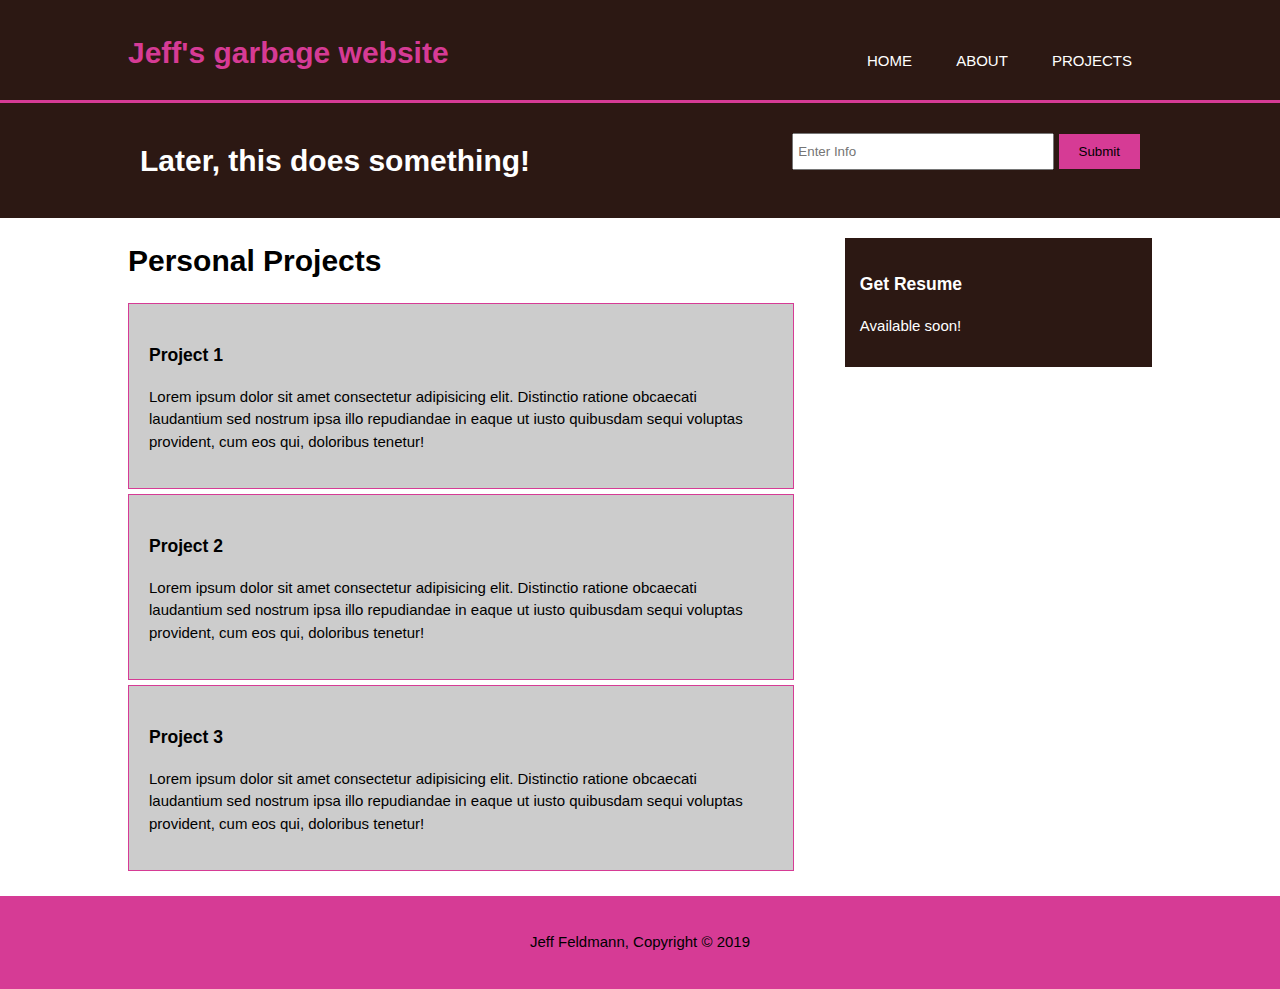
==== projects.html @ 87e567e9 "Format Set" ====
<!DOCTYPE html>
<html lang="en">
  <head>
    <meta charset="UTF-8" />
    <meta name="viewport" content="width=device-width, initial-scale=1.0" />
    <meta http-equiv="X-UA-Compatible" content="ie=edge" />
    <meta name="viewport" />
    <meta name="description" content="Example description, please add more" />
    <meta name="keywords" content="resume, garbage, ect" />
    <meta name="author" content="Jeff Feldmann" />
    <title>Jeff Feldmann | Projects</title>
    <link rel="stylesheet" href="./css/style.css" />
  </head>
  <body>
    <header>
      <div class="container">
        <div id="branding">
          <h1>
            <span class="highlight">
              Jeff's garbage website
            </span>
          </h1>
        </div>
        <nav>
          <ul>
            <li><a href="index.html">Home</a></li>
            <li><a href="about.html">About</a></li>
            <li class="current"><a href="projects.html">Projects</a></li>
          </ul>
        </nav>
      </div>
    </header>

    <section id="newsletter">
      <div class="container">
        <h1>Later, this does something!</h1>
        <form>
          <input type="email" placeholder="Enter Info" />
          <button type="submit" class="button_1">Submit</button>
        </form>
      </div>
    </section>

    <section id="main">
      <div class="container">
        <article id="main-col">
          <h1 class="page-title">Personal Projects</h1>
          <ul id="projects">
            <li>
              <h3>Project 1</h3>
              <p>
                Lorem ipsum dolor sit amet consectetur adipisicing elit.
                Distinctio ratione obcaecati laudantium sed nostrum ipsa illo
                repudiandae in eaque ut iusto quibusdam sequi voluptas
                provident, cum eos qui, doloribus tenetur!
              </p>
            </li>
            <li>
              <h3>Project 2</h3>
              <p>
                Lorem ipsum dolor sit amet consectetur adipisicing elit.
                Distinctio ratione obcaecati laudantium sed nostrum ipsa illo
                repudiandae in eaque ut iusto quibusdam sequi voluptas
                provident, cum eos qui, doloribus tenetur!
              </p>
            </li>
            <li>
              <h3>Project 3</h3>
              <p>
                Lorem ipsum dolor sit amet consectetur adipisicing elit.
                Distinctio ratione obcaecati laudantium sed nostrum ipsa illo
                repudiandae in eaque ut iusto quibusdam sequi voluptas
                provident, cum eos qui, doloribus tenetur!
              </p>
            </li>
          </ul>
        </article>

        <aside id="sidebar">
          <div class="dark">
            <h3>Get Resume</h3>
            <p>Available soon!</p>
          </div>
        </aside>
      </div>
    </section>

    <footer>
      <p>Jeff Feldmann, Copyright &copy; 2019</p>
    </footer>
  </body>
</html>
---- css/style.css ----
:root {
  /*colors*/
  --color1: #ffffff; /*light*/
  --color2: #2c1813; /*dark*/
  --color3: #d63b95; /*highlight*/
  --color4: #fec444; /*hover*/
  --color5: #cccccc; /*light-lite*/
}

body {
  font: 15px/1.5 Arial, Helvetica, sans-serif;
  padding: 0;
  margin: 0;
  background-color: var(--color1);
}

/* Global */
.container {
  width: 80%;
  margin: auto;
  overflow: hidden;
}

ul {
  margin: 0;
  padding: 0;
}

.button_1 {
  height: 35px;
  background: var(--color3);
  border: 0;
  padding-left: 20px;
  padding-right: 20px;
  color: black;
}

.dark {
  padding: 15px;
  background: var(--color2);
  color: white;
  margin-top: 10px;
  margin-bottom: 10px;
}

/* Header */
header {
  background: var(--color2);
  color: white;
  padding-top: 30px;
  min-height: 70px;
  border-bottom: var(--color3) 3px solid;
}

header a {
  color: white;
  text-decoration: none;
  text-transform: uppercase;
  font: size 16;
}

header li {
  /*float:left;*/
  display: inline;
  padding: 0 20px 0 20px;
}

header #branding {
  float: left;
}

header #branding h1 {
  margin: 0;
}
header nav {
  float: right;
  margin-top: 20px;
}

header .highlight,
header.current a {
  color: var(--color3);
  font-weight: bold;
}
header a:hover {
  color: var(--color4);
  font-weight: bold;
}

/*Showcase*/
#showcase {
  min-height: 400px;
  background: url("../img/water.jpg") no-repeat 0 -500px;
  text-align: center;
  color: #ffffff;
}

#showcase h1 {
  margin-top: 100px;
  font-size: 55px;
  margin-bottom: 10px;
}

showcase p {
  font-size: 20px;
}

/*Newsletter*/
#newsletter {
  padding: 15px;
  color: white;
  background: var(--color2);
}
#newsletter h1 {
  float: left;
}
#newsletter form {
  float: right;
  margin-top: 15px;
}

#newsletter input[type="email"] {
  padding: 4px;
  height: 25px;
  width: 250px;
}

/*Boxes*/
#boxes {
  margin-top: 20px;
}

#boxes .box {
  float: left;
  text-align: center;
  width: 30%;
  padding: 10px;
}

#boxes .box img {
  width: 90px;
}

/* Main-col*/
article#main-col {
  float: left;
  width: 65%;
}

/* Sidebar */
aside#sidebar {
  float: right;
  width: 30%;
  margin-top: 10px;
}

/* Projects */
ul#projects li {
  list-style: none;
  padding: 20px;
  border: var(--color3) solid 1px;
  margin-bottom: 5px;
  background: var(--color5);
}

footer {
  padding: 20px;
  margin-top: 20px;
  color: black;
  background-color: var(--color3);
  text-align: center;
}

/* Media Queries */
@media (max-width: 768px) {
  header #branding,
  header nav,
  header nav li,
  #newsletter h1,
  #newsletter form, 
  #boxes .box,
  article#main-col,
  aside#sidebar
  {
    float: none;
    text-align: center;
    width: 100%;
  }

  header {
    padding-bottom: 20px;
  }

  #showcase h1 {
    margin-top: 40px;
  }

  #newsletter button {
    display: block;
    width: 100%;
  }

  #newsletter form input[type="email"]{
      width:100%;
      margin-bottom:5px;
  }
}
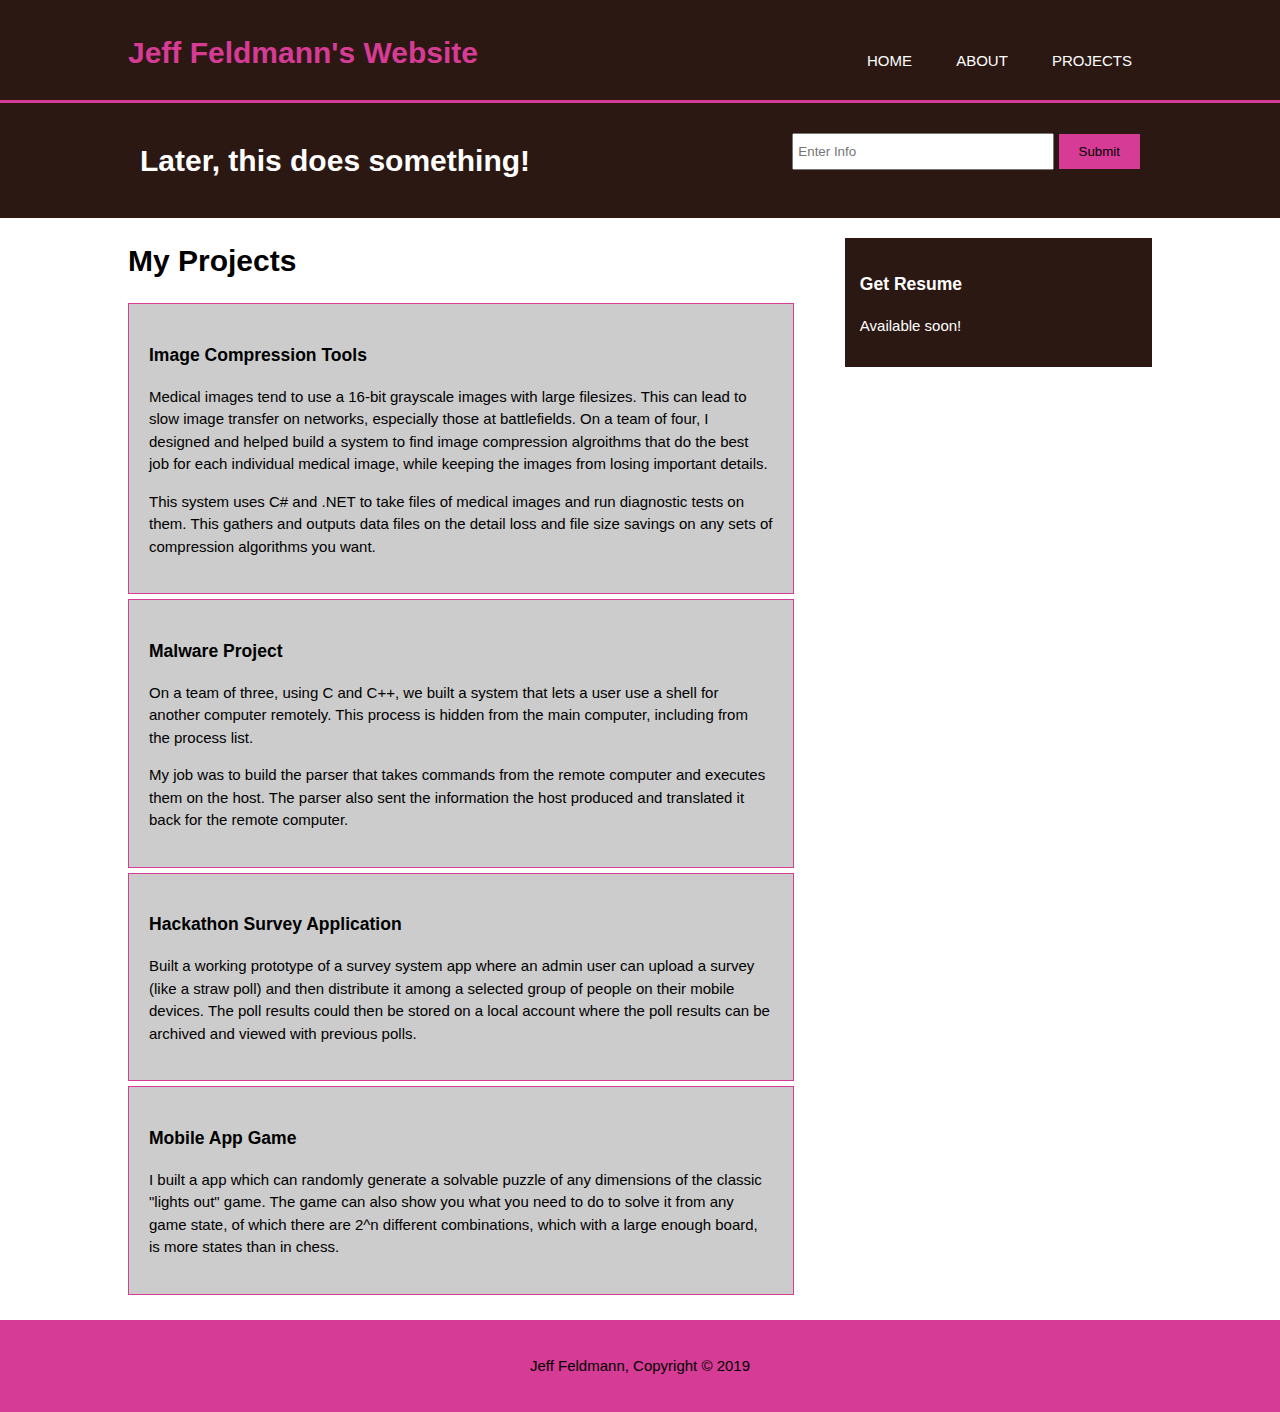
==== commit bb430de0: "cleaned up paragraphs" ====
--- a/projects.html
+++ b/projects.html
@@ -17,7 +17,7 @@
         <div id="branding">
           <h1>
             <span class="highlight">
-              Jeff's garbage website
+              Jeff Feldmann's Website
             </span>
           </h1>
         </div>
@@ -44,33 +44,52 @@
     <section id="main">
       <div class="container">
         <article id="main-col">
-          <h1 class="page-title">Personal Projects</h1>
+          <h1 class="page-title">My Projects</h1>
           <ul id="projects">
             <li>
-              <h3>Project 1</h3>
+              <h3>Image Compression Tools</h3>
               <p>
-                Lorem ipsum dolor sit amet consectetur adipisicing elit.
-                Distinctio ratione obcaecati laudantium sed nostrum ipsa illo
-                repudiandae in eaque ut iusto quibusdam sequi voluptas
-                provident, cum eos qui, doloribus tenetur!
+                Medical images tend to use a 16-bit grayscale images with large
+                filesizes. This can lead to slow image transfer on networks,
+                especially those at battlefields. On a team of four, I designed
+                and helped build a system to find image compression algroithms
+                that do the best job for each individual medical image, while
+                keeping the images from losing important details.
+              </p>
+              <p>
+                This system uses C# and .NET to take files of medical images and
+                run diagnostic tests on them. This gathers and outputs data
+                files on the detail loss and file size savings on any sets of
+                compression algorithms you want.
               </p>
             </li>
             <li>
-              <h3>Project 2</h3>
+              <h3>Malware Project</h3>
               <p>
-                Lorem ipsum dolor sit amet consectetur adipisicing elit.
-                Distinctio ratione obcaecati laudantium sed nostrum ipsa illo
-                repudiandae in eaque ut iusto quibusdam sequi voluptas
-                provident, cum eos qui, doloribus tenetur!
+                On a team of three, using C and C++, we built a system that lets
+                a user use a shell for another computer remotely. This process
+                is hidden from the main computer, including from the process
+                list.
+              </p>
+              <p>
+                My job was to build the parser that takes commands from the
+                remote computer and executes them on the host. The parser also sent the information the host produced and translated it back for the remote computer.
               </p>
             </li>
             <li>
-              <h3>Project 3</h3>
+              <h3>Hackathon Survey Application</h3>
               <p>
-                Lorem ipsum dolor sit amet consectetur adipisicing elit.
-                Distinctio ratione obcaecati laudantium sed nostrum ipsa illo
-                repudiandae in eaque ut iusto quibusdam sequi voluptas
-                provident, cum eos qui, doloribus tenetur!
+                Built a working prototype of a survey system app where an admin
+                user can upload a survey (like a straw poll) and then distribute
+                it among a selected group of people on their mobile devices.
+                The poll results could then be stored on a local account where the poll results can be archived and viewed with previous polls.
+              </p>
+            </li>
+            <li>
+              <h3>Mobile App Game</h3>
+              <p>
+                I built a app which can randomly generate a
+                solvable puzzle of any dimensions of the classic "lights out" game. The game can also show you what you need to do to solve it from any game state, of which there are 2^n different combinations, which with a large enough board, is more states than in chess.
               </p>
             </li>
           </ul>
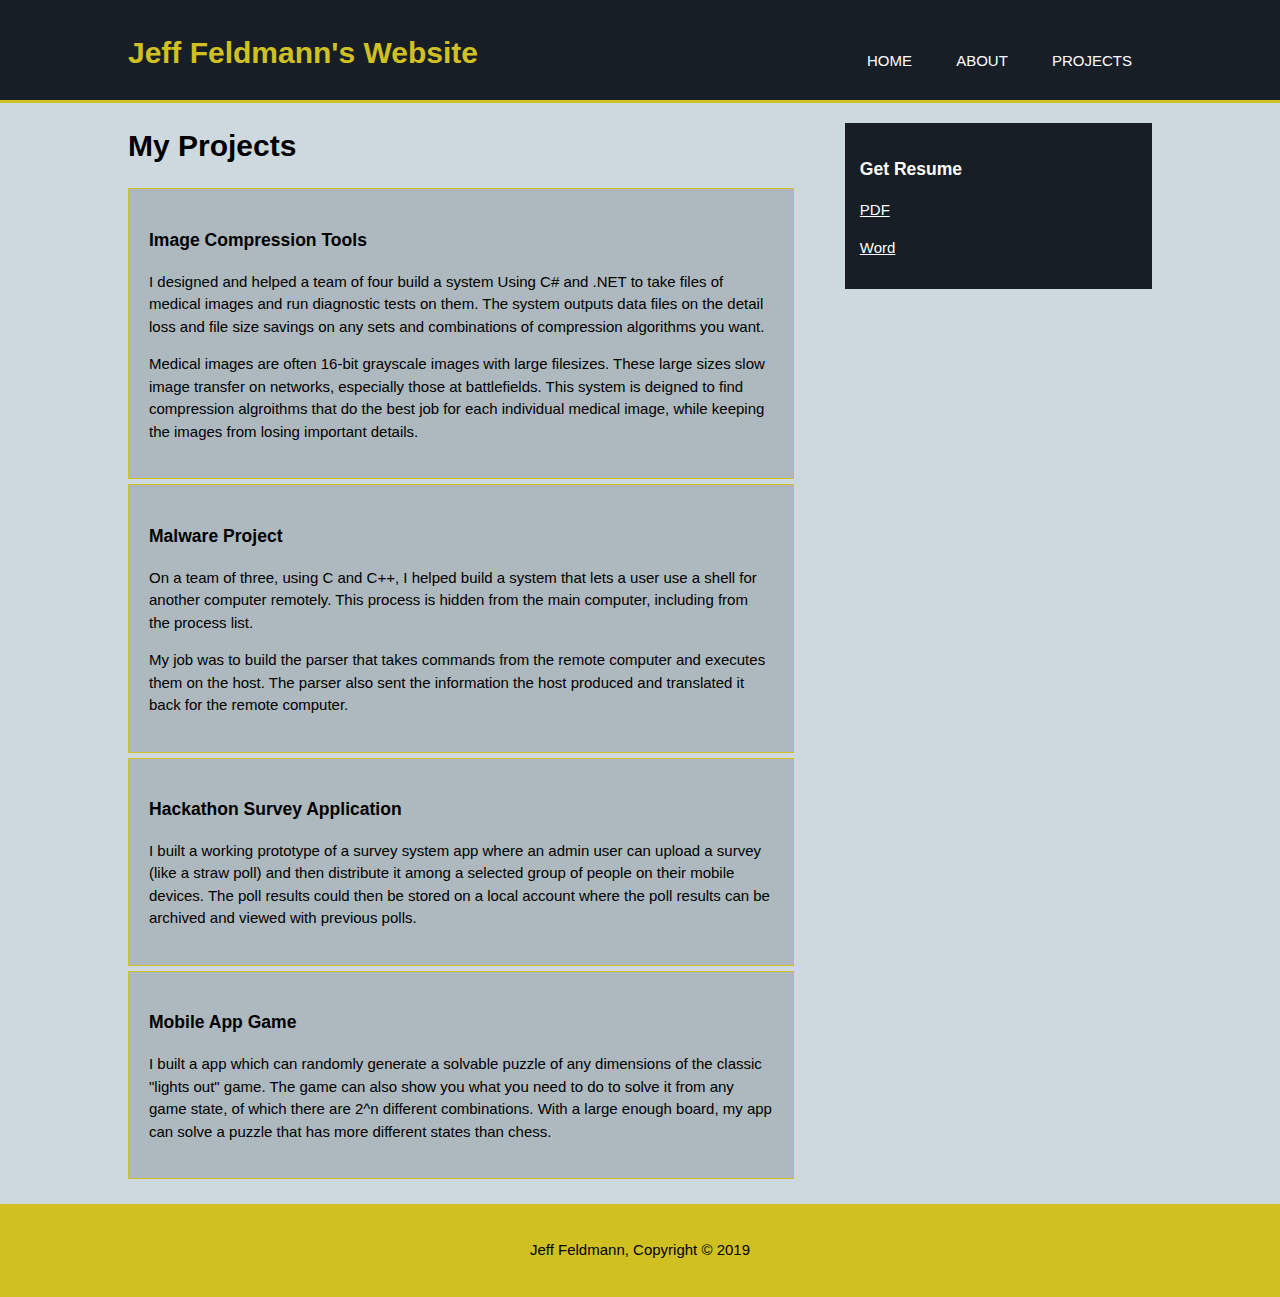
==== commit 4c693113: "1.3 Resume" ====
--- a/projects.html
+++ b/projects.html
@@ -5,8 +5,8 @@
     <meta name="viewport" content="width=device-width, initial-scale=1.0" />
     <meta http-equiv="X-UA-Compatible" content="ie=edge" />
     <meta name="viewport" />
-    <meta name="description" content="Example description, please add more" />
-    <meta name="keywords" content="resume, garbage, ect" />
+    <meta name="description" content="Jeff's Personal Website" />
+    <meta name="keywords" content="Info, Projects, About" />
     <meta name="author" content="Jeff Feldmann" />
     <title>Jeff Feldmann | Projects</title>
     <link rel="stylesheet" href="./css/style.css" />
@@ -49,47 +49,56 @@
             <li>
               <h3>Image Compression Tools</h3>
               <p>
-                Medical images tend to use a 16-bit grayscale images with large
-                filesizes. This can lead to slow image transfer on networks,
-                especially those at battlefields. On a team of four, I designed
-                and helped build a system to find image compression algroithms
-                that do the best job for each individual medical image, while
-                keeping the images from losing important details.
+                I designed and helped a team of four build a system Using C# and
+                .NET to take files of medical images and run diagnostic tests on
+                them. The system outputs data files on the detail loss and file
+                size savings on any sets and combinations of compression
+                algorithms you want.
               </p>
               <p>
-                This system uses C# and .NET to take files of medical images and
-                run diagnostic tests on them. This gathers and outputs data
-                files on the detail loss and file size savings on any sets of
-                compression algorithms you want.
+                Medical images are often 16-bit grayscale images with large
+                filesizes. These large sizes slow image transfer on networks,
+                especially those at battlefields. This system is deigned to find
+                compression algroithms that do the best job for each individual
+                medical image, while keeping the images from losing important
+                details.
               </p>
             </li>
             <li>
               <h3>Malware Project</h3>
               <p>
-                On a team of three, using C and C++, we built a system that lets
-                a user use a shell for another computer remotely. This process
-                is hidden from the main computer, including from the process
-                list.
+                On a team of three, using C and C++, I helped build a system
+                that lets a user use a shell for another computer remotely. This
+                process is hidden from the main computer, including from the
+                process list.
               </p>
               <p>
                 My job was to build the parser that takes commands from the
-                remote computer and executes them on the host. The parser also sent the information the host produced and translated it back for the remote computer.
+                remote computer and executes them on the host. The parser also
+                sent the information the host produced and translated it back
+                for the remote computer.
               </p>
             </li>
             <li>
               <h3>Hackathon Survey Application</h3>
               <p>
-                Built a working prototype of a survey system app where an admin
-                user can upload a survey (like a straw poll) and then distribute
-                it among a selected group of people on their mobile devices.
-                The poll results could then be stored on a local account where the poll results can be archived and viewed with previous polls.
+                I built a working prototype of a survey system app where an
+                admin user can upload a survey (like a straw poll) and then
+                distribute it among a selected group of people on their mobile
+                devices. The poll results could then be stored on a local
+                account where the poll results can be archived and viewed with
+                previous polls.
               </p>
             </li>
             <li>
               <h3>Mobile App Game</h3>
               <p>
-                I built a app which can randomly generate a
-                solvable puzzle of any dimensions of the classic "lights out" game. The game can also show you what you need to do to solve it from any game state, of which there are 2^n different combinations, which with a large enough board, is more states than in chess.
+                I built a app which can randomly generate a solvable puzzle of
+                any dimensions of the classic "lights out" game. The game can
+                also show you what you need to do to solve it from any game
+                state, of which there are 2^n different combinations. With a
+                large enough board, my app can solve a puzzle that has more
+                different states than chess.
               </p>
             </li>
           </ul>
@@ -98,7 +107,8 @@
         <aside id="sidebar">
           <div class="dark">
             <h3>Get Resume</h3>
-            <p>Available soon!</p>
+            <p><a href="documents/Jeff_Feldmann_Resume.pdf">PDF</a></p>
+            <p><a href="documents/Jeff_Feldmann_Resume.docx">Word</a></p>
           </div>
         </aside>
       </div>
--- a/css/style.css
+++ b/css/style.css
@@ -1,14 +1,14 @@
 :root {
   /*colors*/
-  --color1: #ffffff; /*light*/
-  --color2: #2c1813; /*dark*/
-  --color3: #d63b95; /*highlight*/
-  --color4: #fec444; /*hover*/
-  --color5: #cccccc; /*light-lite*/
+  --color1: #cdd8df; /*light*/
+  --color2: #171e25; /*dark*/
+  --color3: #d1c021; /*highlight*/
+  --color4: #d00000; /*hover*/
+  --color5: #adb9be; /*light-lite*/
 }
 
 body {
-  font: 15px/1.5 Arial, Helvetica, sans-serif;
+  font: 15px/1.5 Verdana, helvetica, sans-serif;
   padding: 0;
   margin: 0;
   background-color: var(--color1);
@@ -35,6 +35,7 @@
   color: black;
 }
 
+/* Dark */
 .dark {
   padding: 15px;
   background: var(--color2);
@@ -42,6 +43,19 @@
   margin-top: 10px;
   margin-bottom: 10px;
 }
+.dark a:link{
+  color: white;
+}
+.dark a:visited {
+  color: var(--color3);
+}
+.dark a:hover {
+  color: var(--color4);
+}
+.dark a:active {
+  color: var(--color5);
+}
+
 
 /* Header */
 header {
@@ -89,19 +103,19 @@
 
 /*Showcase*/
 #showcase {
-  min-height: 400px;
-  background: url("../img/water.jpg") no-repeat 0 -500px;
+  min-height: 350px;
+  background: url("../img/ripples.jpg") no-repeat 0 -500px;
   text-align: center;
   color: #ffffff;
 }
 
 #showcase h1 {
-  margin-top: 100px;
+  margin-top: 125px;
   font-size: 55px;
   margin-bottom: 10px;
 }
 
-showcase p {
+#showcase p {
   font-size: 20px;
 }
 
@@ -133,8 +147,8 @@
 #boxes .box {
   float: left;
   text-align: center;
-  width: 30%;
-  padding: 10px;
+  width: 33%;
+  padding: 0px;
 }
 
 #boxes .box img {
@@ -192,7 +206,7 @@
   }
 
   #showcase h1 {
-    margin-top: 40px;
+    margin-top: 125px;
   }
 
   #newsletter button {
@@ -205,3 +219,8 @@
       margin-bottom:5px;
   }
 }
+
+/*IN CONSTRUCTION*/
+#newsletter{
+    display: none;
+}
